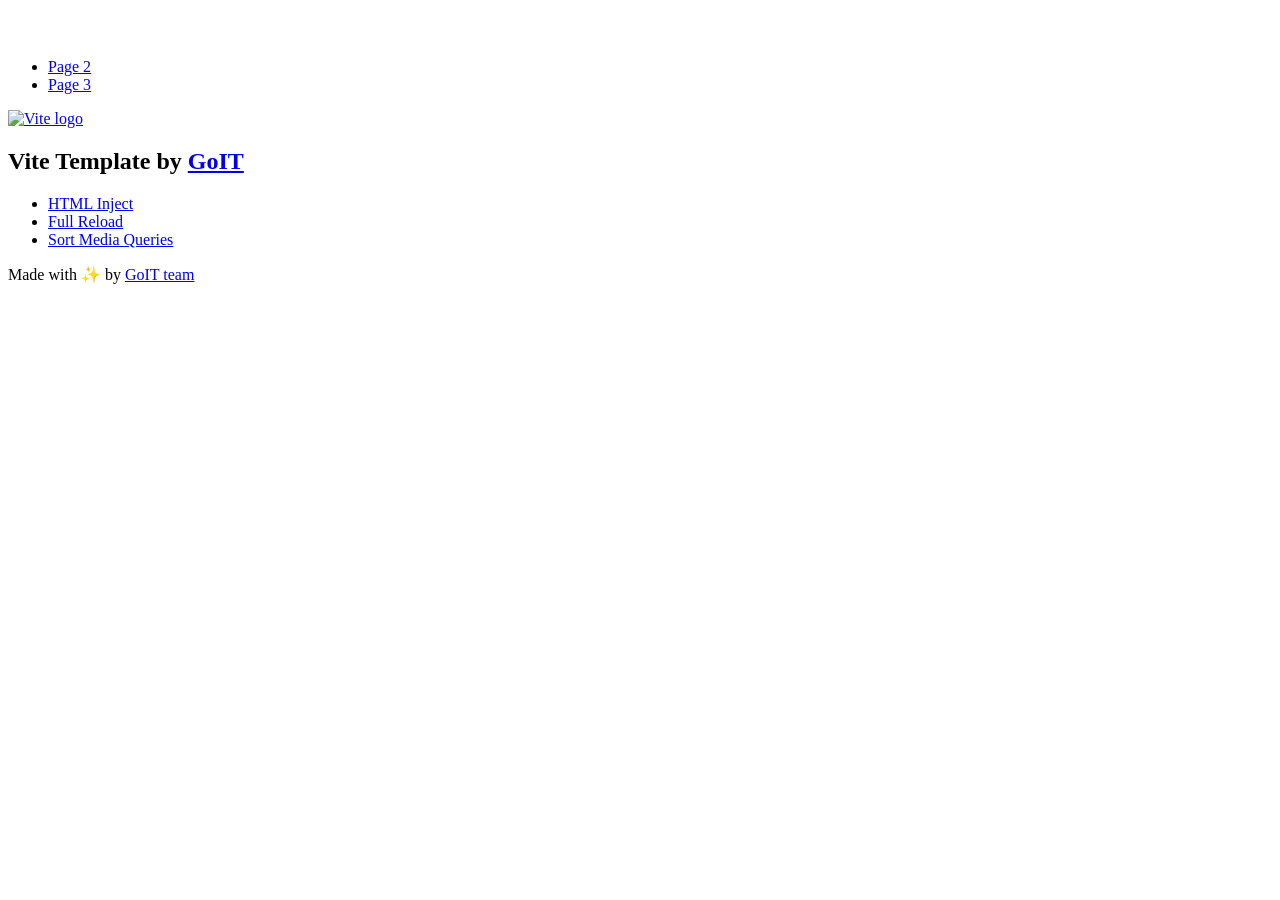
==== index.html @ 49221a61 "Deploying to gh-pages from @ smkys2003/goit-js-hw-11@41a666d0be0d4c45c465335601cc7ecf8a8edfb6 🚀" ====
<!DOCTYPE html>
<html lang="en">
  <head>
    <meta charset="UTF-8" />
    <link rel="icon" type="image/svg+xml" href="/vanilla-app-template/favicon.svg" />
    <meta name="viewport" content="width=device-width, initial-scale=1.0" />
    <title>Vanilla App Template</title>
    <script type="module" crossorigin src="/vanilla-app-template/index.js"></script>
    <link rel="stylesheet" crossorigin href="/vanilla-app-template/assets/styles-DvPDDfy5.css">
  </head>
  <body>
    <header class="header">
  <div class="container">
    <nav class="nav">
      <a class="nav-logo" href="./index.html" aria-label="Site logo">
        <svg class="nav-logo-icon" width="100" height="30">
          <use href="/vanilla-app-template/assets/sprite-E8vg0sBb.svg#logo"></use>
        </svg>
      </a>
      <ul class="nav-list">
        <li class="nav-item">
          <a class="nav-link {=$highlight-act}" href="./page-2.html">Page 2</a>
        </li>
        <li class="nav-item">
          <a class="nav-link {=$highlight-curr}" href="./page-3.html">Page 3</a>
        </li>
      </ul>
    </nav>
  </div>
</header>


    <main>
      <!-- Loads the specified .html file -->
      <section class="vite-promo">
  <div class="container">
    <div class="vite-promo-thumb">
      <a
        class="vite-promo-link"
        href="https://vitejs.dev/"
        target="_blank"
        rel="noopener noreferrer"
        aria-label="Link to Vite official website"
        title="Vite.js  build tool"
      >
        <!-- Path to images as from index.html file -->
        <img
          class="pic"
          src="/vanilla-app-template/assets/vite-logo-9o_aqrTe.png"
          alt="Vite logo"
          width="640"
          height="640"
        />
      </a>
    </div>
    <h1 class="main-title">
      <span class="main-title-gradient">Vite</span>
      Template by
      <a
        class="main-title-link"
        href="https://github.com/goitacademy/vanilla-app-template"
        target="_blank"
        rel="noopener noreferrer"
      >
        GoIT
      </a>
    </h1>
  </div>
</section>

      <article class="badges">
  <div class="container">
    <ul class="badges-list">
      <li class="badges-item">
        <a
          class="badges-link"
          href="https://www.npmjs.com/package/vite-plugin-html-inject"
          target="_blank"
          rel="noopener noreferrer"
        >
          HTML Inject
        </a>
      </li>
      <li class="badges-item">
        <a
          class="badges-link"
          href="https://www.npmjs.com/package/vite-plugin-full-reload"
          target="_blank"
          rel="noopener noreferrer"
        >
          Full Reload
        </a>
      </li>
      <li class="badges-item">
        <a
          class="badges-link"
          href="https://www.npmjs.com/package/postcss-sort-media-queries"
          target="_blank"
          rel="noopener noreferrer"
        >
          Sort Media Queries
        </a>
      </li>
    </ul>
  </div>
</article>

    </main>

    <footer class="footer">
  <div class="container">
    <p class="footer-desc">
      Made with ✨ by
      <a
        class="footer-link"
        href="https://goit.global/ua/"
        target="_blank"
        rel="noopener noreferrer"
      >
        GoIT team
      </a>
    </p>
  </div>
</footer>


  </body>
</html>
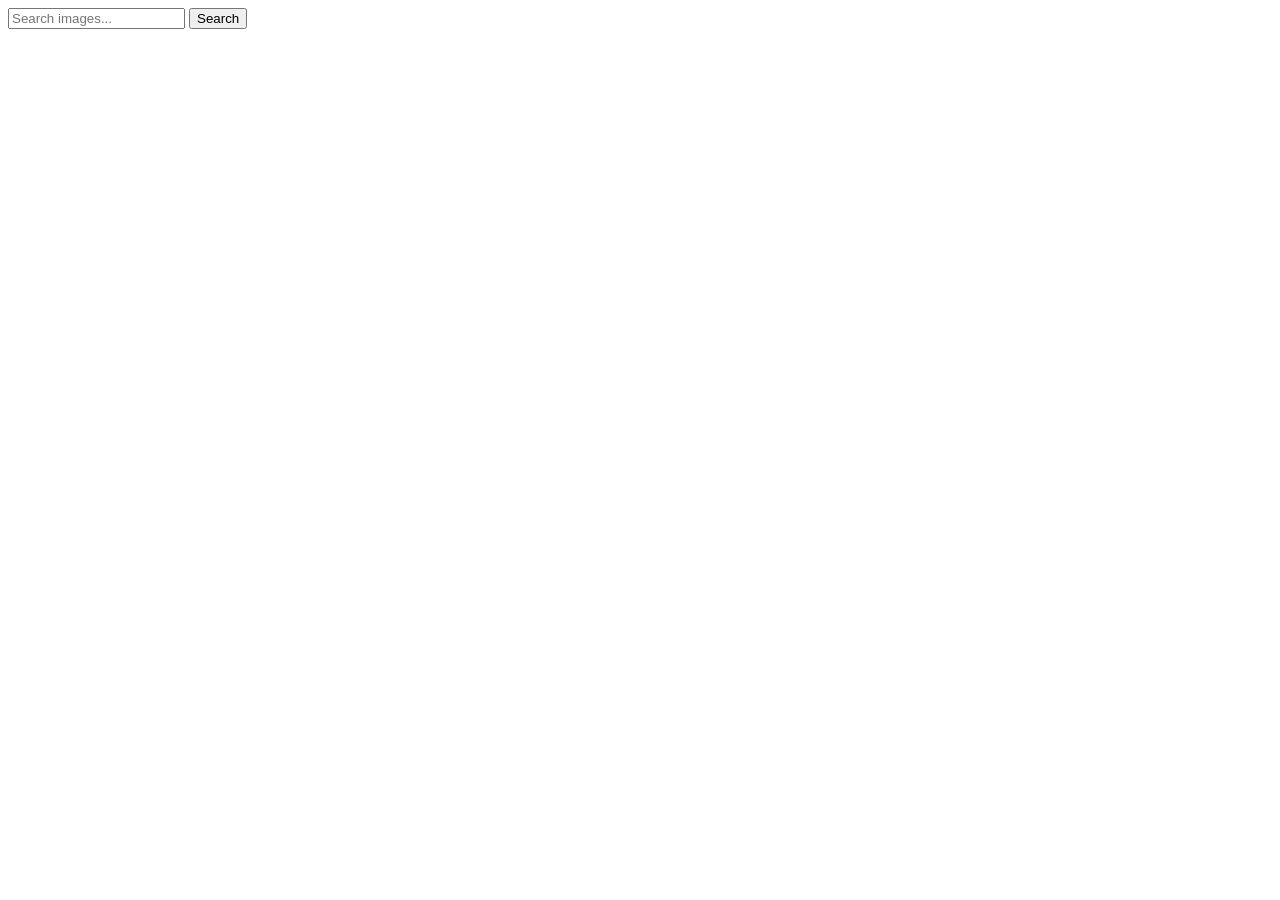
==== commit deb34f52: "Deploying to gh-pages from @ smkys2003/goit-js-hw-11@290b41f760ac044eaec48ed164ecbd028a75773a 🚀" ====
--- a/index.html
+++ b/index.html
@@ -1,128 +1,30 @@
-<!DOCTYPE html>
+<!doctype html>
 <html lang="en">
   <head>
     <meta charset="UTF-8" />
-    <link rel="icon" type="image/svg+xml" href="/vanilla-app-template/favicon.svg" />
+    <link rel="icon" type="image/svg+xml" href="/goit-js-hw-11/favicon.svg" />
     <meta name="viewport" content="width=device-width, initial-scale=1.0" />
     <title>Vanilla App Template</title>
-    <script type="module" crossorigin src="/vanilla-app-template/index.js"></script>
-    <link rel="stylesheet" crossorigin href="/vanilla-app-template/assets/styles-DvPDDfy5.css">
+    <script type="module" crossorigin src="/goit-js-hw-11/index.js"></script>
+    <link rel="modulepreload" crossorigin href="/goit-js-hw-11/assets/vendor-C6x3Vi_0.js">
+    <link rel="stylesheet" crossorigin href="/goit-js-hw-11/assets/vendor-DumFYO8Z.css">
+    <link rel="stylesheet" crossorigin href="/goit-js-hw-11/assets/index-CYExIq5O.css">
   </head>
   <body>
-    <header class="header">
-  <div class="container">
-    <nav class="nav">
-      <a class="nav-logo" href="./index.html" aria-label="Site logo">
-        <svg class="nav-logo-icon" width="100" height="30">
-          <use href="/vanilla-app-template/assets/sprite-E8vg0sBb.svg#logo"></use>
-        </svg>
-      </a>
-      <ul class="nav-list">
-        <li class="nav-item">
-          <a class="nav-link {=$highlight-act}" href="./page-2.html">Page 2</a>
-        </li>
-        <li class="nav-item">
-          <a class="nav-link {=$highlight-curr}" href="./page-3.html">Page 3</a>
-        </li>
-      </ul>
-    </nav>
-  </div>
-</header>
+    <form class="form">
+      <label>
+        <input
+          type="text"
+          name="search-text"
+          placeholder="Search images..."
+          required
+        />
+      </label>
+      <button type="submit">Search</button>
+    </form>
+    <span class="loader is-hidden"></span>
 
-
-    <main>
-      <!-- Loads the specified .html file -->
-      <section class="vite-promo">
-  <div class="container">
-    <div class="vite-promo-thumb">
-      <a
-        class="vite-promo-link"
-        href="https://vitejs.dev/"
-        target="_blank"
-        rel="noopener noreferrer"
-        aria-label="Link to Vite official website"
-        title="Vite.js  build tool"
-      >
-        <!-- Path to images as from index.html file -->
-        <img
-          class="pic"
-          src="/vanilla-app-template/assets/vite-logo-9o_aqrTe.png"
-          alt="Vite logo"
-          width="640"
-          height="640"
-        />
-      </a>
-    </div>
-    <h1 class="main-title">
-      <span class="main-title-gradient">Vite</span>
-      Template by
-      <a
-        class="main-title-link"
-        href="https://github.com/goitacademy/vanilla-app-template"
-        target="_blank"
-        rel="noopener noreferrer"
-      >
-        GoIT
-      </a>
-    </h1>
-  </div>
-</section>
-
-      <article class="badges">
-  <div class="container">
-    <ul class="badges-list">
-      <li class="badges-item">
-        <a
-          class="badges-link"
-          href="https://www.npmjs.com/package/vite-plugin-html-inject"
-          target="_blank"
-          rel="noopener noreferrer"
-        >
-          HTML Inject
-        </a>
-      </li>
-      <li class="badges-item">
-        <a
-          class="badges-link"
-          href="https://www.npmjs.com/package/vite-plugin-full-reload"
-          target="_blank"
-          rel="noopener noreferrer"
-        >
-          Full Reload
-        </a>
-      </li>
-      <li class="badges-item">
-        <a
-          class="badges-link"
-          href="https://www.npmjs.com/package/postcss-sort-media-queries"
-          target="_blank"
-          rel="noopener noreferrer"
-        >
-          Sort Media Queries
-        </a>
-      </li>
-    </ul>
-  </div>
-</article>
-
-    </main>
-
-    <footer class="footer">
-  <div class="container">
-    <p class="footer-desc">
-      Made with ✨ by
-      <a
-        class="footer-link"
-        href="https://goit.global/ua/"
-        target="_blank"
-        rel="noopener noreferrer"
-      >
-        GoIT team
-      </a>
-    </p>
-  </div>
-</footer>
-
+    <ul class="gallery"></ul>
 
   </body>
 </html>
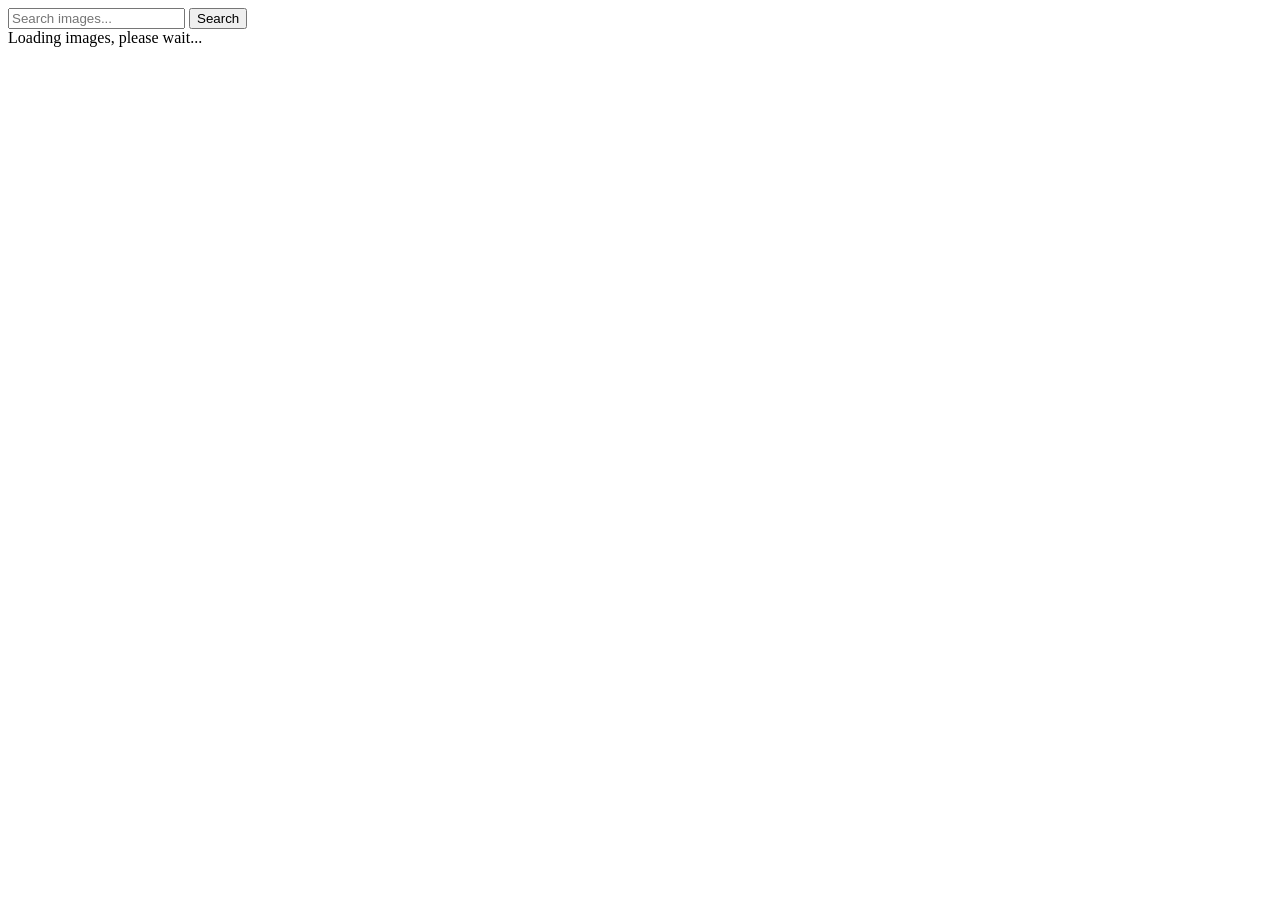
==== commit a454c443: "Deploying to gh-pages from @ smkys2003/goit-js-hw-11@6daa0c883df0700a257dfc8540e52eb69eb7e0a2 🚀" ====
--- a/index.html
+++ b/index.html
@@ -8,7 +8,7 @@
     <script type="module" crossorigin src="/goit-js-hw-11/index.js"></script>
     <link rel="modulepreload" crossorigin href="/goit-js-hw-11/assets/vendor-C6x3Vi_0.js">
     <link rel="stylesheet" crossorigin href="/goit-js-hw-11/assets/vendor-DumFYO8Z.css">
-    <link rel="stylesheet" crossorigin href="/goit-js-hw-11/assets/index-CYExIq5O.css">
+    <link rel="stylesheet" crossorigin href="/goit-js-hw-11/assets/index-B4GQOE10.css">
   </head>
   <body>
     <form class="form">
@@ -22,7 +22,7 @@
       </label>
       <button type="submit">Search</button>
     </form>
-    <span class="loader is-hidden"></span>
+    <span class="loader is-hidden">Loading images, please wait...</span>
 
     <ul class="gallery"></ul>
 
